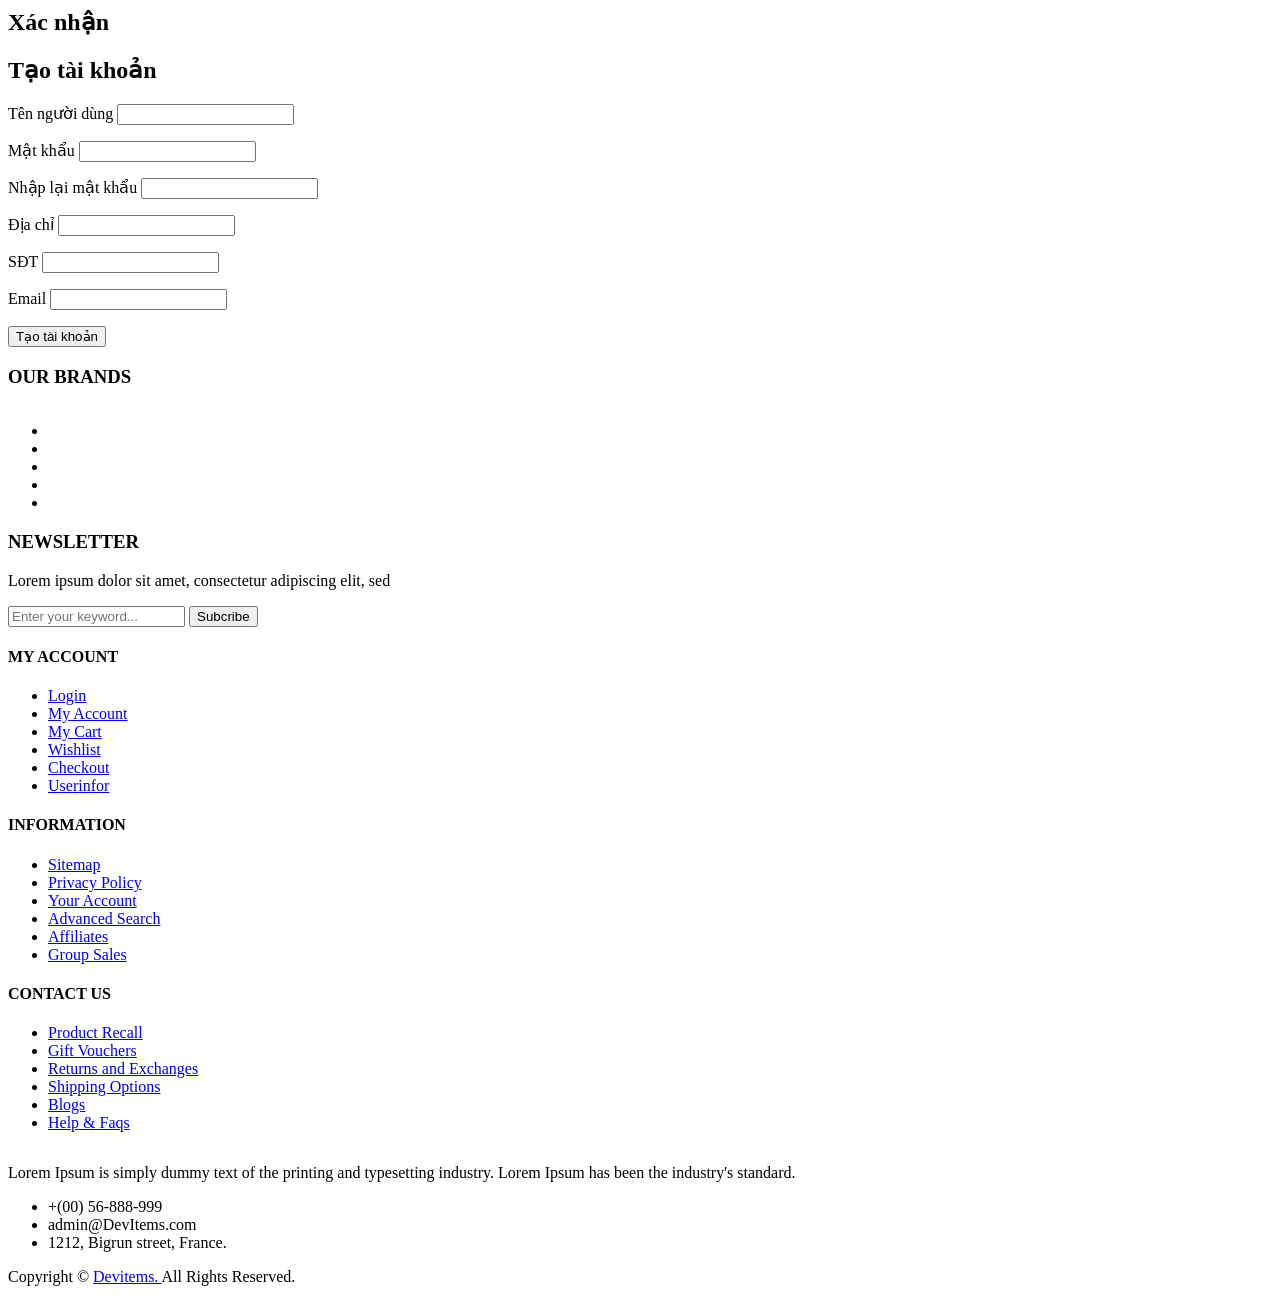
==== src/main/resources/templates/register.html @ aec47f21 "Initial commit" ====
<html xmlns:th="http://www.thymeleaf.org">
	<head>
		<meta charset="UTF-8">
		<link th:href="@{/css/bootstrap.min.css}" rel="stylesheet">
		<link th:href="@{/css/style.css}" rel="stylesheet">
		<link th:href="@{/css/login.css}" rel="stylesheet">
	</head>
	<body class="other-page">
		<header th:insert="fragments/header :: header"></header>
<!--		<menu th:insert="fragments/menu :: menu"></menu>-->
			<!--[if lt IE 8]>
				<p class="browserupgrade">You are using an <strong>outdated</strong> browser. Please <a href="http://browsehappy.com/">upgrade your browser</a> to improve your experience.</p>
			<![endif]-->

			<!-- BANNER AREA STRAT -->
			<section class="bannerhead-area">
				<div class="container">
					<div class="row">
						<div class="col-md-12">
							<div class="banner-heading">
								<h1>Xác nhận</h1>
							</div>
						</div>
					</div>
				</div>
			</section>
			<!-- BANNER AREA END -->
			<!-- ACOOUNT FROM AREA START -->
			<section class="login-area">
				<div class="container">
					<div class="row">
						<div class="account-details">
							<div class="col-lg-12 col-md-12 col-sm-12 xs-res-mrbtm">
								<form method="post" class="create-account-form" th:action="@{/api/v1/user/register}" th:object="${registerform}">
									<h1 class="heading-title">Tạo tài khoản</h1>
									<p class="form-row">
										<label for="username">Tên người dùng</label>
										<input type="text" name="username" id="username" class="input-text" value="" />
									</p>
									<p class="form-row">
										<label for="password">Mật khẩu</label>
										<input type="password" name="password" id="password" class="input-text" value="" />
									</p>
									<p class="form-row">
										<label for="password-repeat">Nhập lại mật khẩu</label>
										<input type="password" name="password" id="password-repeat" class="input-text" value="" />
									</p>
									<p class="form-row">
										<label for="addresses">Địa chỉ</label>
										<input type="text" name="addresses" id="addresses" class="input-text" value="" />
									</p>
									<p class="form-row">
										<label for="phone-number">SĐT</label>
										<input type="number" name="phone-number" id="phone-number" class="input-text" value="" />
									</p>
									<p class="form-row">
										<label for="email">Email</label>
										<input type="email" name="email" id="email" class="input-text" value="" />
									</p>
									<div class="submit">
										<button name="submitcreate" id="submitcreate" type="submit" class="">
											<span>
												<i class="fa fa-user left"></i>
												Tạo tài khoản
											</span>
										</button>
									</div>
								</form>
							</div>
						</div>
					</div>
				</div>
			</section>
			<!-- ACOOUNT FROM AREA END -->
			<!-- OUR BRAND AREA START -->
			<section class="our-brand-area">
				<div class="container">
					<div class="text-center">
						<div class="section-titel">
							<h3>OUR BRANDS</h3>
						</div>
					</div>
					<div class="row blog-area">
						<div id="ourbrand-owl">
							<div class="col-md-12"><img src="img/other-pg/brand-logo-1.jpg" alt="" /></div>
							<div class="col-md-12"><img src="img/other-pg/brand-logo-2.jpg" alt="" /></div>
							<div class="col-md-12"><img src="img/other-pg/brand-logo-3.jpg" alt="" /></div>
							<div class="col-md-12"><img src="img/other-pg/brand-logo-4.jpg" alt="" /></div>
							<div class="col-md-12"><img src="img/other-pg/brand-logo-5.jpg" alt="" /></div>
							<div class="col-md-12"><img src="img/other-pg/brand-logo-3.jpg" alt="" /></div>
							<div class="col-md-12"><img src="img/other-pg/brand-logo-1.jpg" alt="" /></div>
							<div class="col-md-12"><img src="img/other-pg/brand-logo-2.jpg" alt="" /></div>
						</div>
					</div>
				</div>
			</section>
			<!-- OUR BRAND AREA END -->
			<!-- Footer Top Area Start -->
			<div class="footer-top">
				<div class="container">
					<div class="row">
						<div class="col-md-4 col-sm-4">
							<div class="social-icon">
								<ul>
									<li><a href="#"><i class="fa fa-facebook"></i></a></li>
									<li><a href="#"><i class="fa fa-rss"></i></a></li>
									<li><a href="#"><i class="fa fa-instagram"></i></a></li>
									<li><a href="#"><i class="fa fa-google-plus"></i></a></li>
									<li><a href="#"><i class="fa fa-youtube"></i></a></li>
								</ul>
							</div>
						</div>
						<div class="col-md-8 col-sm-8">
							<div class="foteer-news">
								<h3>NEWSLETTER</h3>
								<p>Lorem ipsum dolor sit amet, consectetur adipiscing elit, sed</p>
							</div>
							<div class="search-input">
								<form action="#">
									<input type="text" placeholder="Enter your keyword...">
									<button class="search-button" type="submit" value="Submit">Subcribe</button>
								</form>
							</div>
						</div>
					</div>
				</div>
			</div>
			<!-- Footer Top Area End -->
			<!-- Footer Middle Area Start -->
			<section class="footer-middle">
				<div class="container">
					<div class="row">
						<div class="col-md-3 col-sm-4 col-xs-12 xs-res-mrbtm">
							<div class="footer-menu">
								<h4>MY ACCOUNT</h4>
								<ul>
									<li><a href="#">Login</a></li>
									<li><a href="#">My Account</a></li>
									<li><a href="#">My Cart</a></li>
									<li><a href="#">Wishlist</a></li>
									<li><a href="#">Checkout</a></li>
									<li><a href="#">Userinfor</a></li>
								</ul>
							</div>
						</div>
						<div class="col-md-3 hidden-sm hidden-xs">
							<div class="footer-menu">
								<h4>INFORMATION</h4>
								<ul>
									<li><a href="#">Sitemap</a></li>
									<li><a href="#">Privacy Policy</a></li>
									<li><a href="#">Your Account</a></li>
									<li><a href="#">Advanced Search</a></li>
									<li><a href="#">Affiliates</a></li>
									<li><a href="#">Group Sales</a></li>
								</ul>
							</div>
						</div>
						<div class="col-md-3 col-sm-4 col-xs-12 xs-res-mrbtm">
							<div class="footer-menu">
								<h4>CONTACT US</h4>
								<ul>
									<li><a href="#">Product Recall</a></li>
									<li><a href="#">Gift Vouchers</a></li>
									<li><a href="#">Returns and Exchanges</a></li>
									<li><a href="#">Shipping Options</a></li>
									<li><a href="#">Blogs</a></li>
									<li><a href="#">Help & Faqs</a></li>
								</ul>
							</div>
						</div>
						<div class="col-md-3 col-sm-4 col-xs-12">
							<div class="address-area">
								<a href="../../../template/index.html"><img src="img/home-1/footer-logo.png" alt="" /></a>
								<p>Lorem Ipsum is simply dummy text of the printing and typesetting industry. Lorem Ipsum has been the industry's standard.</p>
								<div class="contact-details">
									<ul>
										<li><i class="fa fa-phone"></i>+(00) 56-888-999</li>
										<li><i class="fa fa-envelope-o"></i> admin@DevItems.com</li>
										<li><i class="fa fa-map-marker"></i> 1212, Bigrun street, France.</li>
									</ul>
								</div>
							</div>
						</div>
					</div>
				</div>
			</section>
			<!-- Footer Middle Area End -->
			<!-- Footer Bottom Area Start -->
			<div class="footer-bottom-area">
				<div class="container">
					<div class="row ">
						<div class="col-md-6 col-sm-6 col-xs-12">
							<p>Copyright &copy;  <a href="http://www.devitems.com/"> Devitems. </a> All Rights Reserved.</p>
						</div>
						<div class="col-md-6 col-sm-6 col-xs-12">
							<img src="img/other-pg/payment.png" alt="" />
						</div>
					</div>
				</div>
			</div>
<!--			<script-->
<!--				src="https://code.jquery.com/jquery-3.2.1.min.js"-->
<!--				integrity="sha256-hwg4gsxgFZhOsEEamdOYGBf13FyQuiTwlAQgxVSNgt4="-->
<!--				crossorigin="anonymous">-->
<!--			</script>-->
<!--			<script>-->
<!--				$(document).ready(function () {-->
<!--					$("#register-button").click(function (e) {-->
<!--						e.preventDefault();-->
<!--						const form = $("#register-form");-->
<!--						const url = "http://localhost:8080/api/v1/user/register";-->
<!--						$.ajax(-->
<!--								{-->
<!--									type: "POST",-->
<!--									url: url,-->
<!--									data: form.serializeArray(),-->
<!--									dataType: "json",-->
<!--								}-->
<!--						);-->
<!--						console.log(JSON.stringify(form.serializeArray()));-->

<!--				})-->
<!--				});-->

<!--			</script>-->
			<!-- Footer Bottom Area End -->

			<!-- all js here -->
			<!-- jquery latest version -->
			<script src="js/vendor/jquery-1.12.0.min.js"></script>
			<!-- bootstrap js -->
			<script src="js/bootstrap.min.js"></script>
			<!-- owl.carousel js -->
			<script src="js/owl.carousel.min.js"></script>
			<!-- meanmenu js -->
			<script src="js/jquery.meanmenu.js"></script>
			<!-- Nivo slider js  -->
			<script src="lib/js/jquery.nivo.slider.js" type="text/javascript"></script>
			<script src="lib/home.js" type="text/javascript"></script>
			<!-- count down js  -->
			<script src="js/jquery.countdown.js"></script>
			<!-- jquery-ui js -->
			<script src="js/jquery-ui.min.js"></script>
			<!-- wow js -->
			<script src="js/wow.min.js"></script>
			<!-- plugins js -->
			<script src="js/plugins.js"></script>
			<!-- main js -->
			<script src="js/main.js"></script>
		</body>
</html>
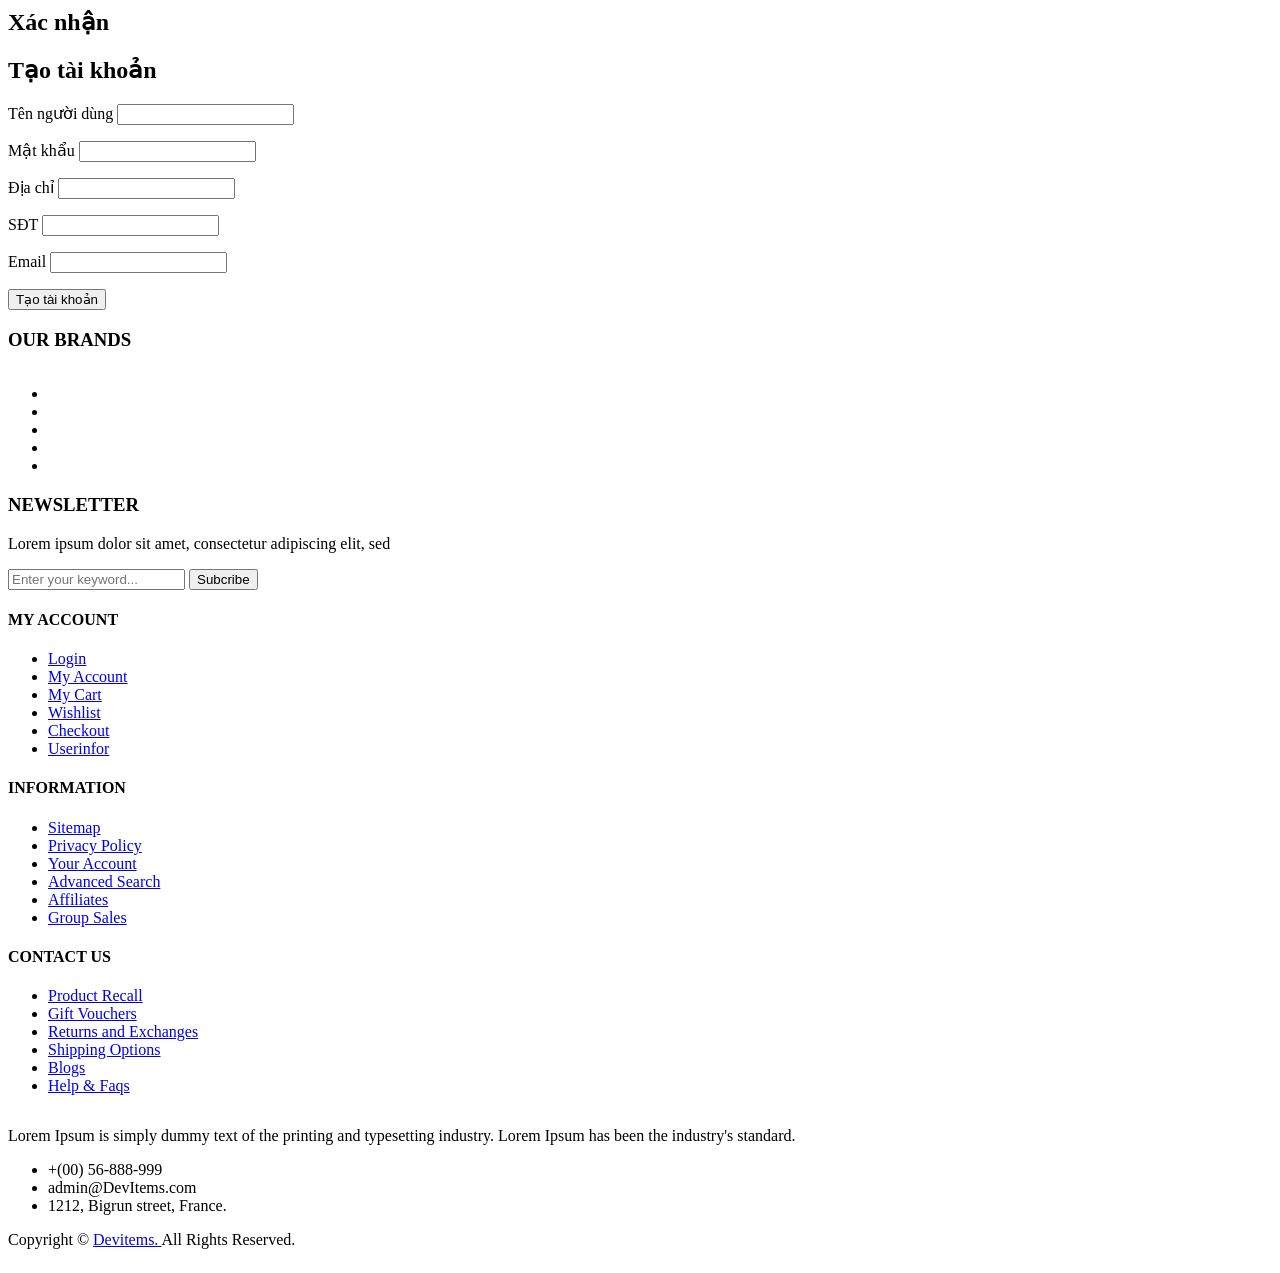
==== commit 462ca0f0: "Added registering and update function" ====
--- a/src/main/resources/templates/register.html
+++ b/src/main/resources/templates/register.html
@@ -41,17 +41,17 @@
 										<label for="password">Mật khẩu</label>
 										<input type="password" name="password" id="password" class="input-text" value="" />
 									</p>
-									<p class="form-row">
-										<label for="password-repeat">Nhập lại mật khẩu</label>
-										<input type="password" name="password" id="password-repeat" class="input-text" value="" />
-									</p>
+<!--									<p class="form-row">-->
+<!--										<label for="password-repeat">Nhập lại mật khẩu</label>-->
+<!--										<input type="password" name="password" id="password-repeat" class="input-text" value="" />-->
+<!--									</p>-->
 									<p class="form-row">
 										<label for="addresses">Địa chỉ</label>
 										<input type="text" name="addresses" id="addresses" class="input-text" value="" />
 									</p>
 									<p class="form-row">
 										<label for="phone-number">SĐT</label>
-										<input type="number" name="phone-number" id="phone-number" class="input-text" value="" />
+										<input type="number" name="phone_number" id="phone-number" class="input-text" value="" />
 									</p>
 									<p class="form-row">
 										<label for="email">Email</label>
